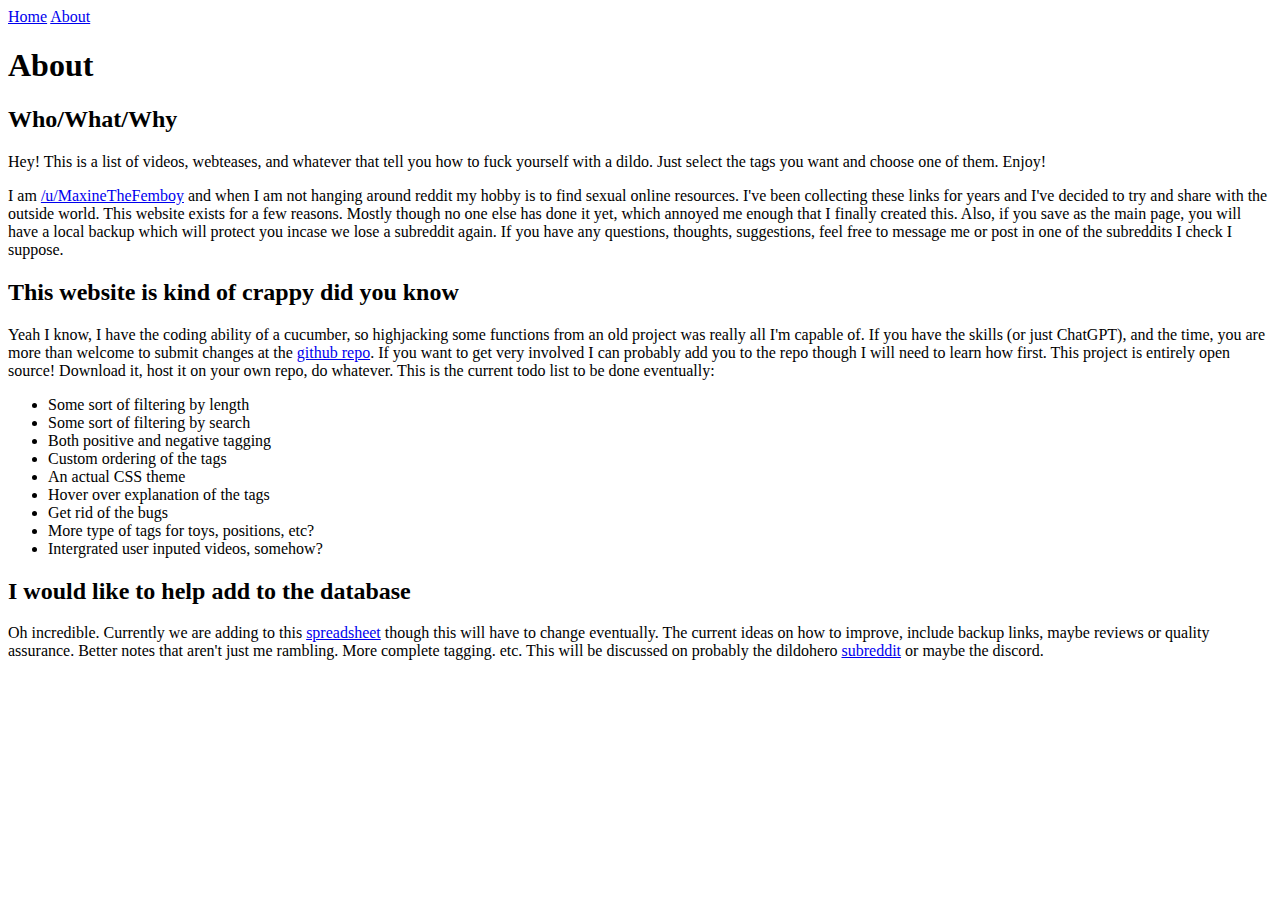
==== about.html @ 88390ce6 "Create about.html" ====
<html lang="en">
<head>
    <meta charset="UTF-8">
    <meta name="viewport" content="width=device-width, initial-scale=1.0">
    <title>About</title>
    <link rel="stylesheet" href="css/style.css">
</head>
<body>
    <div class="top-bar">
        <a href="index.html">Home</a>
        <a href="about.html" class="active">About</a>
    </div>
    <header>
        <h1>About</h1>
    </header>
  	<h2>Who/What/Why</h2>
<p>Hey! This is a list of videos, webteases, and whatever that tell you how to fuck yourself with a dildo. Just select the tags you want and choose one of them. Enjoy!
</p> 

<p>
I am <a href="https://old.reddit.com/user/MaxineTheFemboy">/u/MaxineTheFemboy</a> and when I am not hanging around reddit my hobby is to find sexual online resources. I've been collecting these links for years and I've decided to try and share with the outside world. This website exists for a few reasons. Mostly though no one else has done it yet, which annoyed me enough that I finally created this. Also, if you save as the main page, you will have a local backup which will protect you incase we lose a subreddit again. If you have any questions, thoughts, suggestions, feel free to message me or post in one of the subreddits I check I suppose.
</p>  
	<h2>This website is kind of crappy did you know</h2>
<p> Yeah I know, I have the coding ability of a cucumber, so highjacking some functions from an old project was really all I'm capable of. If you have the skills (or just ChatGPT), and the time, you are more than welcome to submit changes at the <a href="url">github repo</a>. If you want to get very involved I can probably add you to the repo though I will need to learn how first. This project is entirely open source! Download it, host it on your own repo, do whatever. This is the current todo list to be done eventually:
<ul> <li> Some sort of filtering by length </li>
<li> Some sort of filtering by search </li>
<li> Both positive and negative tagging </li>
<li> Custom ordering of the tags </li>
<li> An actual CSS theme </li>
<li> Hover over explanation of the tags </li>
<li> Get rid of the bugs </li>
<li> More type of tags for toys, positions, etc? </li>
<li> Intergrated user inputed videos, somehow? </li>
</ul>
</p>
  	<h2>I would like to help add to the database</h2>
<p>Oh incredible. Currently we are adding to this <a href="https://docs.google.com/spreadsheets/d/1ufZTlnnwWUrNbzeVUgOw4OGYHsI5bIH8NC2KCyESjZY/edit?usp=sharing">spreadsheet</a> though this will have to change eventually. The current ideas on how to improve, include backup links, maybe reviews or quality assurance. Better notes that aren't just me rambling. More complete tagging. etc. This will be discussed on probably the dildohero <a href="https://old.reddit.com/r/dildo_hero">subreddit</a> or maybe the discord.
</body>
</html>
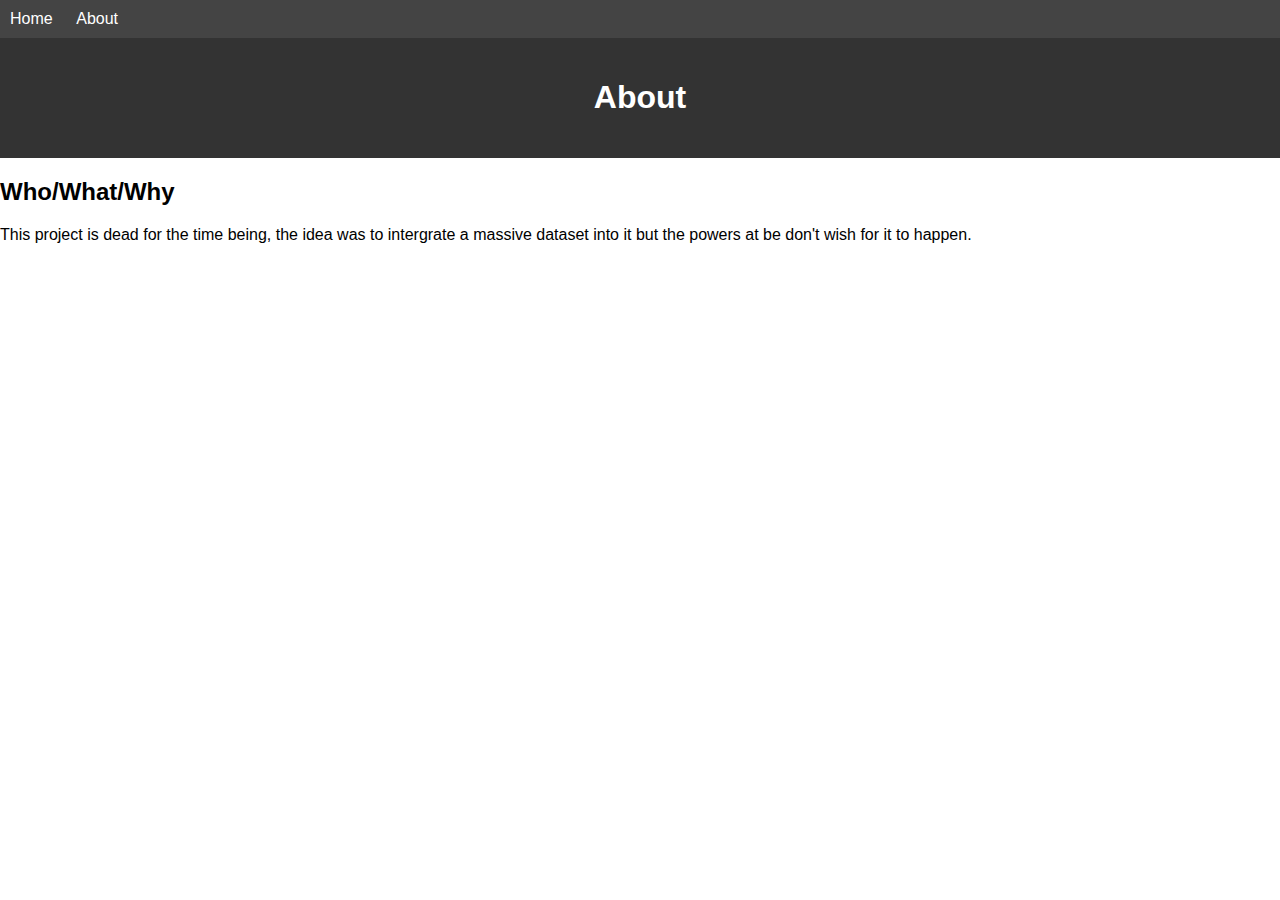
==== commit 38269009: "Update about.html" ====
--- a/about.html
+++ b/about.html
@@ -15,26 +15,5 @@
         <h1>About</h1>
     </header>
   	<h2>Who/What/Why</h2>
-<p>Hey! This is a list of videos, webteases, and whatever that tell you how to fuck yourself with a dildo. Just select the tags you want and choose one of them. Enjoy!
-</p> 
-
-<p>
-I am <a href="https://old.reddit.com/user/MaxineTheFemboy">/u/MaxineTheFemboy</a> and when I am not hanging around reddit my hobby is to find sexual online resources. I've been collecting these links for years and I've decided to try and share with the outside world. This website exists for a few reasons. Mostly though no one else has done it yet, which annoyed me enough that I finally created this. Also, if you save as the main page, you will have a local backup which will protect you incase we lose a subreddit again. If you have any questions, thoughts, suggestions, feel free to message me or post in one of the subreddits I check I suppose.
-</p>  
-	<h2>This website is kind of crappy did you know</h2>
-<p> Yeah I know, I have the coding ability of a cucumber, so highjacking some functions from an old project was really all I'm capable of. If you have the skills (or just ChatGPT), and the time, you are more than welcome to submit changes at the <a href="url">github repo</a>. If you want to get very involved I can probably add you to the repo though I will need to learn how first. This project is entirely open source! Download it, host it on your own repo, do whatever. This is the current todo list to be done eventually:
-<ul> <li> Some sort of filtering by length </li>
-<li> Some sort of filtering by search </li>
-<li> Both positive and negative tagging </li>
-<li> Custom ordering of the tags </li>
-<li> An actual CSS theme </li>
-<li> Hover over explanation of the tags </li>
-<li> Get rid of the bugs </li>
-<li> More type of tags for toys, positions, etc? </li>
-<li> Intergrated user inputed videos, somehow? </li>
-</ul>
-</p>
-  	<h2>I would like to help add to the database</h2>
-<p>Oh incredible. Currently we are adding to this <a href="https://docs.google.com/spreadsheets/d/1ufZTlnnwWUrNbzeVUgOw4OGYHsI5bIH8NC2KCyESjZY/edit?usp=sharing">spreadsheet</a> though this will have to change eventually. The current ideas on how to improve, include backup links, maybe reviews or quality assurance. Better notes that aren't just me rambling. More complete tagging. etc. This will be discussed on probably the dildohero <a href="https://old.reddit.com/r/dildo_hero">subreddit</a> or maybe the discord.
-</body>
-</html>
+<p> This project is dead for the time being, the idea was to intergrate a massive dataset into it but the powers at be don't wish for it to happen.</p>  
+</body></html>
--- a/css/style.css
+++ b/css/style.css
@@ -0,0 +1,126 @@
+/* style.css */
+
+/* General Styles */
+body {
+    font-family: Arial, sans-serif;
+    margin: 0;
+    padding: 0;
+}
+
+/* Header Styles */
+header {
+    background-color: #333;
+    color: #fff;
+    padding: 20px;
+    text-align: center;
+}
+
+/* Main Styles */
+main {
+    padding: 20px;
+}
+
+/* Button Styles */
+#random-button {
+    background-color: #007bff;
+    color: #fff;
+    border: none;
+    padding: 10px 20px;
+    border-radius: 5px;
+    cursor: pointer;
+}
+
+/* Search Selector Styles */
+#search-selector {
+	margin: 0 0 20px;
+    padding: 10px;
+    border-radius: 10px;
+    background-color: #f5f5f5;
+}
+
+.selector {
+
+    padding: 10px;
+
+
+}
+
+/* Table Styles */
+table {
+    width: 100%;
+    border-collapse: collapse;
+    border-radius: 10px;
+    overflow: hidden;
+}
+
+thead {
+    background-color: #007bff;
+    color: #fff;
+}
+
+th, td {
+    padding: 12px 15px;
+    text-align: left;
+}
+
+tbody tr:hover {
+    background-color: #f0f0f0; /* Slightly lighter than even rows */
+}
+
+tbody tr:nth-child(even) {
+    background-color: #f9f9f9; /* Even rows */
+}
+
+tbody tr:nth-child(odd) {
+    background-color: #f5f5f5; /* Odd rows */
+}
+
+/* Link Styles */
+a {
+    text-decoration: none;
+    color: #007bff;
+}
+
+a:hover {
+    text-decoration: underline;
+}
+
+/* Media Queries for Mobile Compatibility */
+@media (max-width: 768px) {
+    header {
+        padding: 10px;
+    }
+
+    #random-button {
+        padding: 8px 16px;
+    }
+
+    .selector {
+        margin-bottom: 10px;
+    }
+
+    table {
+        font-size: 14px;
+    }
+}
+button.selected {
+    background-color: #007bff;
+    color: #fff;
+    border: 1px solid #007bff;
+}
+
+.top-bar {
+    background-color: #444; /* Dark grey background for the top bar */
+    color: #fff; /* White text color */
+    padding: 10px;
+}
+
+.top-bar a {
+    color: #fff; /* White text color for links */
+    text-decoration: none; /* Remove underline from links */
+    margin-right: 20px; /* Add spacing between links */
+}
+
+.top-bar a:hover {
+    text-decoration: underline; /* Underline links on hover */
+}
